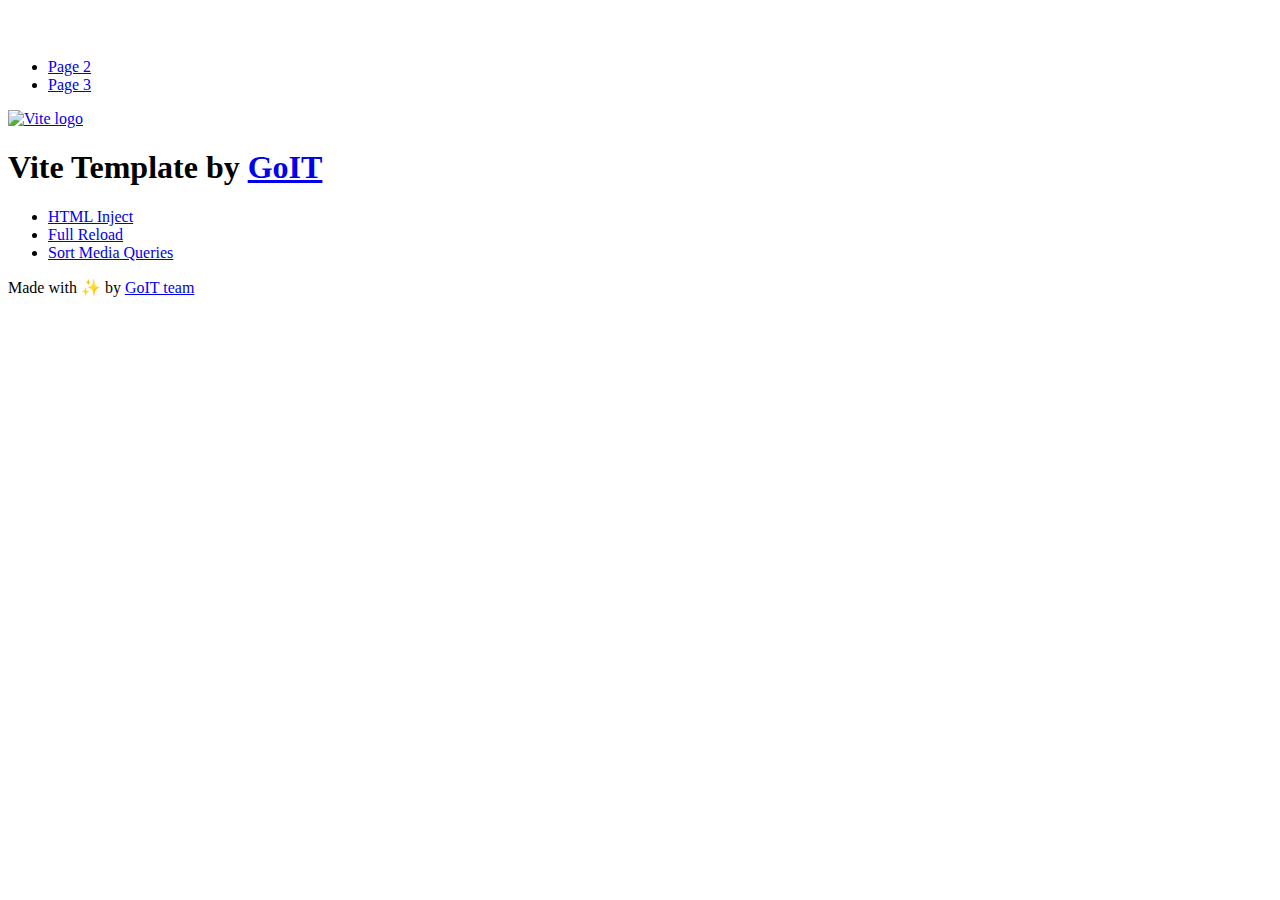
==== index.html @ baf06c84 "Deploying to gh-pages from @ OlehDribko/goit-js-hw-11@27168cc6626eed775a0db3f6efe9283818a29d0e 🚀" ====
<!DOCTYPE html>
<html lang="en">
  <head>
    <meta charset="UTF-8" />
    <link rel="icon" type="image/svg+xml" href="/vanilla-app-template/favicon.svg" />
    <meta name="viewport" content="width=device-width, initial-scale=1.0" />
    <title>Vanilla App Template</title>
    <script type="module" crossorigin src="/vanilla-app-template/index.js"></script>
    <link rel="stylesheet" crossorigin href="/vanilla-app-template/assets/styles-DvPDDfy5.css">
  </head>
  <body>
    <header class="header">
  <div class="container">
    <nav class="nav">
      <a class="nav-logo" href="./index.html" aria-label="Site logo">
        <svg class="nav-logo-icon" width="100" height="30">
          <use href="/vanilla-app-template/assets/sprite-E8vg0sBb.svg#logo"></use>
        </svg>
      </a>
      <ul class="nav-list">
        <li class="nav-item">
          <a class="nav-link {=$highlight-act}" href="./page-2.html">Page 2</a>
        </li>
        <li class="nav-item">
          <a class="nav-link {=$highlight-curr}" href="./page-3.html">Page 3</a>
        </li>
      </ul>
    </nav>
  </div>
</header>


    <main>
      <!-- Loads the specified .html file -->
      <section class="vite-promo">
  <div class="container">
    <div class="vite-promo-thumb">
      <a
        class="vite-promo-link"
        href="https://vitejs.dev/"
        target="_blank"
        rel="noopener noreferrer"
        aria-label="Link to Vite official website"
        title="Vite.js  build tool"
      >
        <!-- Path to images as from index.html file -->
        <img
          class="pic"
          src="/vanilla-app-template/assets/vite-logo-9o_aqrTe.png"
          alt="Vite logo"
          width="640"
          height="640"
        />
      </a>
    </div>
    <h1 class="main-title">
      <span class="main-title-gradient">Vite</span>
      Template by
      <a
        class="main-title-link"
        href="https://github.com/goitacademy/vanilla-app-template"
        target="_blank"
        rel="noopener noreferrer"
      >
        GoIT
      </a>
    </h1>
  </div>
</section>

      <article class="badges">
  <div class="container">
    <ul class="badges-list">
      <li class="badges-item">
        <a
          class="badges-link"
          href="https://www.npmjs.com/package/vite-plugin-html-inject"
          target="_blank"
          rel="noopener noreferrer"
        >
          HTML Inject
        </a>
      </li>
      <li class="badges-item">
        <a
          class="badges-link"
          href="https://www.npmjs.com/package/vite-plugin-full-reload"
          target="_blank"
          rel="noopener noreferrer"
        >
          Full Reload
        </a>
      </li>
      <li class="badges-item">
        <a
          class="badges-link"
          href="https://www.npmjs.com/package/postcss-sort-media-queries"
          target="_blank"
          rel="noopener noreferrer"
        >
          Sort Media Queries
        </a>
      </li>
    </ul>
  </div>
</article>

    </main>

    <footer class="footer">
  <div class="container">
    <p class="footer-desc">
      Made with ✨ by
      <a
        class="footer-link"
        href="https://goit.global/ua/"
        target="_blank"
        rel="noopener noreferrer"
      >
        GoIT team
      </a>
    </p>
  </div>
</footer>


  </body>
</html>
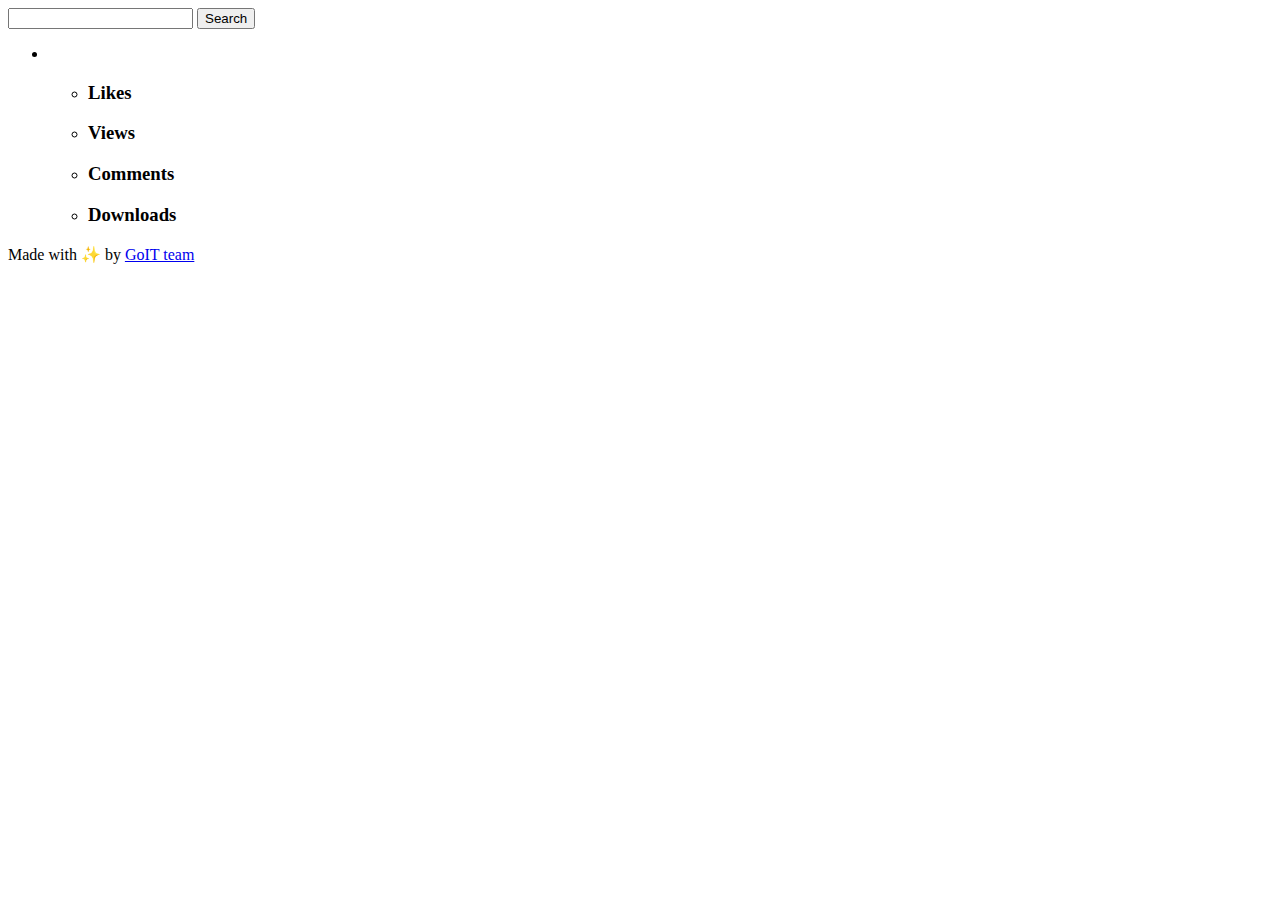
==== commit 44b956a1: "Deploying to gh-pages from @ OlehDribko/goit-js-hw-11@918c574cc489d7b22978af8443b3da3d590a348e 🚀" ====
--- a/index.html
+++ b/index.html
@@ -6,105 +6,47 @@
     <meta name="viewport" content="width=device-width, initial-scale=1.0" />
     <title>Vanilla App Template</title>
     <script type="module" crossorigin src="/vanilla-app-template/index.js"></script>
-    <link rel="stylesheet" crossorigin href="/vanilla-app-template/assets/styles-DvPDDfy5.css">
+    <link rel="modulepreload" crossorigin href="/vanilla-app-template/assets/vendor-Bgfrje-I.js">
+    <link rel="stylesheet" crossorigin href="/vanilla-app-template/assets/vendor-DumFYO8Z.css">
+    <link rel="stylesheet" crossorigin href="/vanilla-app-template/assets/index-DvPDDfy5.css">
   </head>
   <body>
-    <header class="header">
-  <div class="container">
-    <nav class="nav">
-      <a class="nav-logo" href="./index.html" aria-label="Site logo">
-        <svg class="nav-logo-icon" width="100" height="30">
-          <use href="/vanilla-app-template/assets/sprite-E8vg0sBb.svg#logo"></use>
-        </svg>
-      </a>
-      <ul class="nav-list">
-        <li class="nav-item">
-          <a class="nav-link {=$highlight-act}" href="./page-2.html">Page 2</a>
+   
+    <main>
+      <section>
+        <input type="text" class="user-request" />
+        <button type="button" class="btn-request">Search</button>
+      </section>
+
+      <section class="imges">
+<ul class="card-list">
+  <li class="card">
+    <img class="card-img" src="" alt="">
+    <div class="card-body">
+      <ul class="card-value-list">
+        <li class="card-value">
+          <h3>Likes</h3>
+          <p class="likes-value"></p>
         </li>
-        <li class="nav-item">
-          <a class="nav-link {=$highlight-curr}" href="./page-3.html">Page 3</a>
+        <li class="card-value">
+          <h3>Views</h3>
+          <p class="views-value"></p>
+        </li>
+        <li class="card-value">
+          <h3>Comments</h3>
+          <p class="comments-value"></p>
+        </li>
+        <li class="card-value">
+          <h3>Downloads</h3>
+          <p class="downloads-value"></p>
         </li>
       </ul>
-    </nav>
-  </div>
-</header>
+    </div>
+  </li>
+</ul>
+      </section>
 
-
-    <main>
-      <!-- Loads the specified .html file -->
-      <section class="vite-promo">
-  <div class="container">
-    <div class="vite-promo-thumb">
-      <a
-        class="vite-promo-link"
-        href="https://vitejs.dev/"
-        target="_blank"
-        rel="noopener noreferrer"
-        aria-label="Link to Vite official website"
-        title="Vite.js  build tool"
-      >
-        <!-- Path to images as from index.html file -->
-        <img
-          class="pic"
-          src="/vanilla-app-template/assets/vite-logo-9o_aqrTe.png"
-          alt="Vite logo"
-          width="640"
-          height="640"
-        />
-      </a>
-    </div>
-    <h1 class="main-title">
-      <span class="main-title-gradient">Vite</span>
-      Template by
-      <a
-        class="main-title-link"
-        href="https://github.com/goitacademy/vanilla-app-template"
-        target="_blank"
-        rel="noopener noreferrer"
-      >
-        GoIT
-      </a>
-    </h1>
-  </div>
-</section>
-
-      <article class="badges">
-  <div class="container">
-    <ul class="badges-list">
-      <li class="badges-item">
-        <a
-          class="badges-link"
-          href="https://www.npmjs.com/package/vite-plugin-html-inject"
-          target="_blank"
-          rel="noopener noreferrer"
-        >
-          HTML Inject
-        </a>
-      </li>
-      <li class="badges-item">
-        <a
-          class="badges-link"
-          href="https://www.npmjs.com/package/vite-plugin-full-reload"
-          target="_blank"
-          rel="noopener noreferrer"
-        >
-          Full Reload
-        </a>
-      </li>
-      <li class="badges-item">
-        <a
-          class="badges-link"
-          href="https://www.npmjs.com/package/postcss-sort-media-queries"
-          target="_blank"
-          rel="noopener noreferrer"
-        >
-          Sort Media Queries
-        </a>
-      </li>
-    </ul>
-  </div>
-</article>
-
+     
     </main>
 
     <footer class="footer">
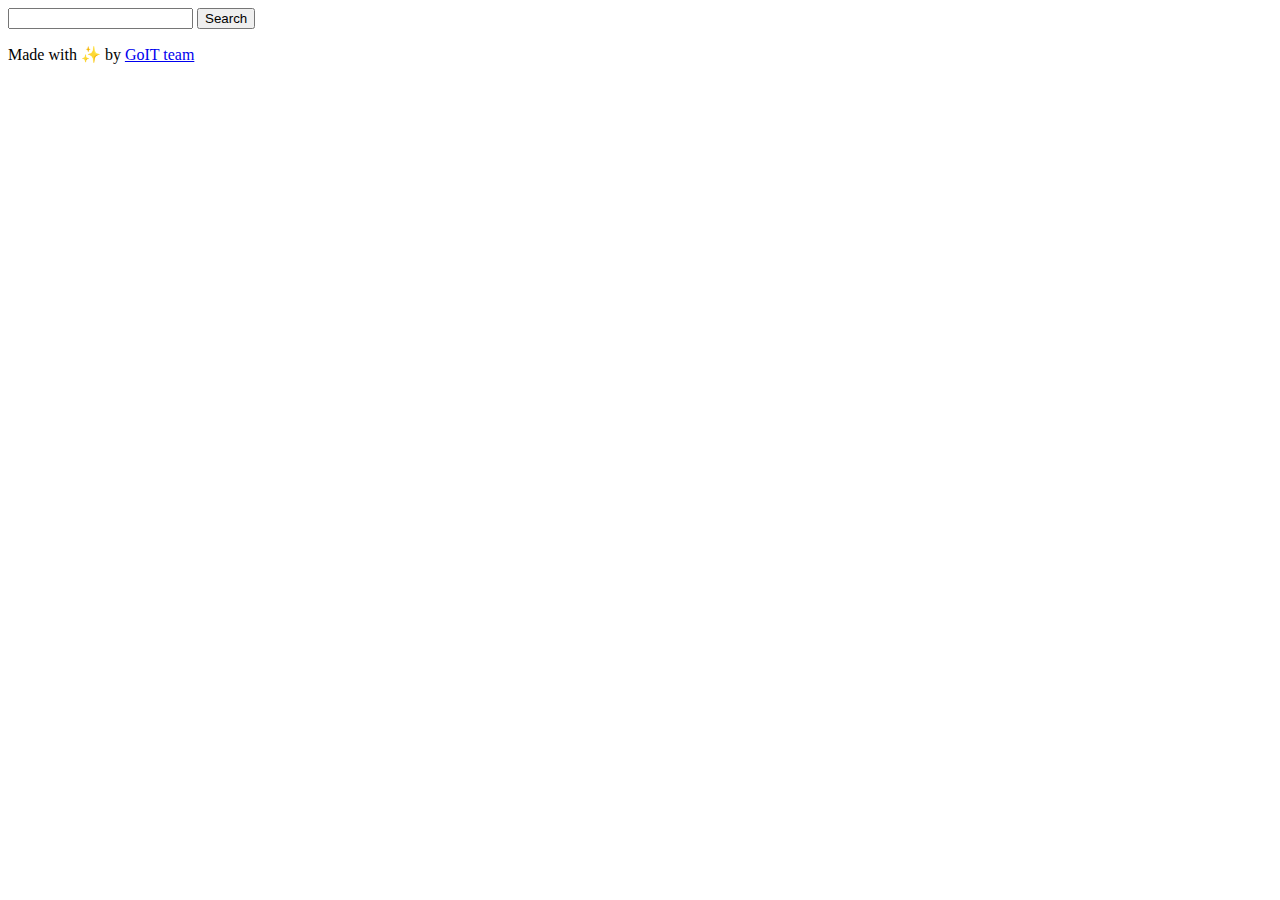
==== commit 7e57fa6a: "Deploying to gh-pages from @ OlehDribko/goit-js-hw-11@6e162e0c92927bf4510d9c0e1e749672795c9374 🚀" ====
--- a/index.html
+++ b/index.html
@@ -2,13 +2,13 @@
 <html lang="en">
   <head>
     <meta charset="UTF-8" />
-    <link rel="icon" type="image/svg+xml" href="/vanilla-app-template/favicon.svg" />
+    <link rel="icon" type="image/svg+xml" href="/goit-js-hw-11/favicon.svg" />
     <meta name="viewport" content="width=device-width, initial-scale=1.0" />
     <title>Vanilla App Template</title>
-    <script type="module" crossorigin src="/vanilla-app-template/index.js"></script>
-    <link rel="modulepreload" crossorigin href="/vanilla-app-template/assets/vendor-Bgfrje-I.js">
-    <link rel="stylesheet" crossorigin href="/vanilla-app-template/assets/vendor-DumFYO8Z.css">
-    <link rel="stylesheet" crossorigin href="/vanilla-app-template/assets/index-DvPDDfy5.css">
+    <script type="module" crossorigin src="/goit-js-hw-11/index.js"></script>
+    <link rel="modulepreload" crossorigin href="/goit-js-hw-11/assets/vendor-CWwQENHe.js">
+    <link rel="stylesheet" crossorigin href="/goit-js-hw-11/assets/vendor-CWKLx11g.css">
+    <link rel="stylesheet" crossorigin href="/goit-js-hw-11/assets/index-DRfU1uX3.css">
   </head>
   <body>
    
@@ -17,32 +17,10 @@
         <input type="text" class="user-request" />
         <button type="button" class="btn-request">Search</button>
       </section>
-
+      <div class="loader" style="display:none;"></div>
       <section class="imges">
 <ul class="card-list">
-  <li class="card">
-    <img class="card-img" src="" alt="">
-    <div class="card-body">
-      <ul class="card-value-list">
-        <li class="card-value">
-          <h3>Likes</h3>
-          <p class="likes-value"></p>
-        </li>
-        <li class="card-value">
-          <h3>Views</h3>
-          <p class="views-value"></p>
-        </li>
-        <li class="card-value">
-          <h3>Comments</h3>
-          <p class="comments-value"></p>
-        </li>
-        <li class="card-value">
-          <h3>Downloads</h3>
-          <p class="downloads-value"></p>
-        </li>
-      </ul>
-    </div>
-  </li>
+  
 </ul>
       </section>
 
